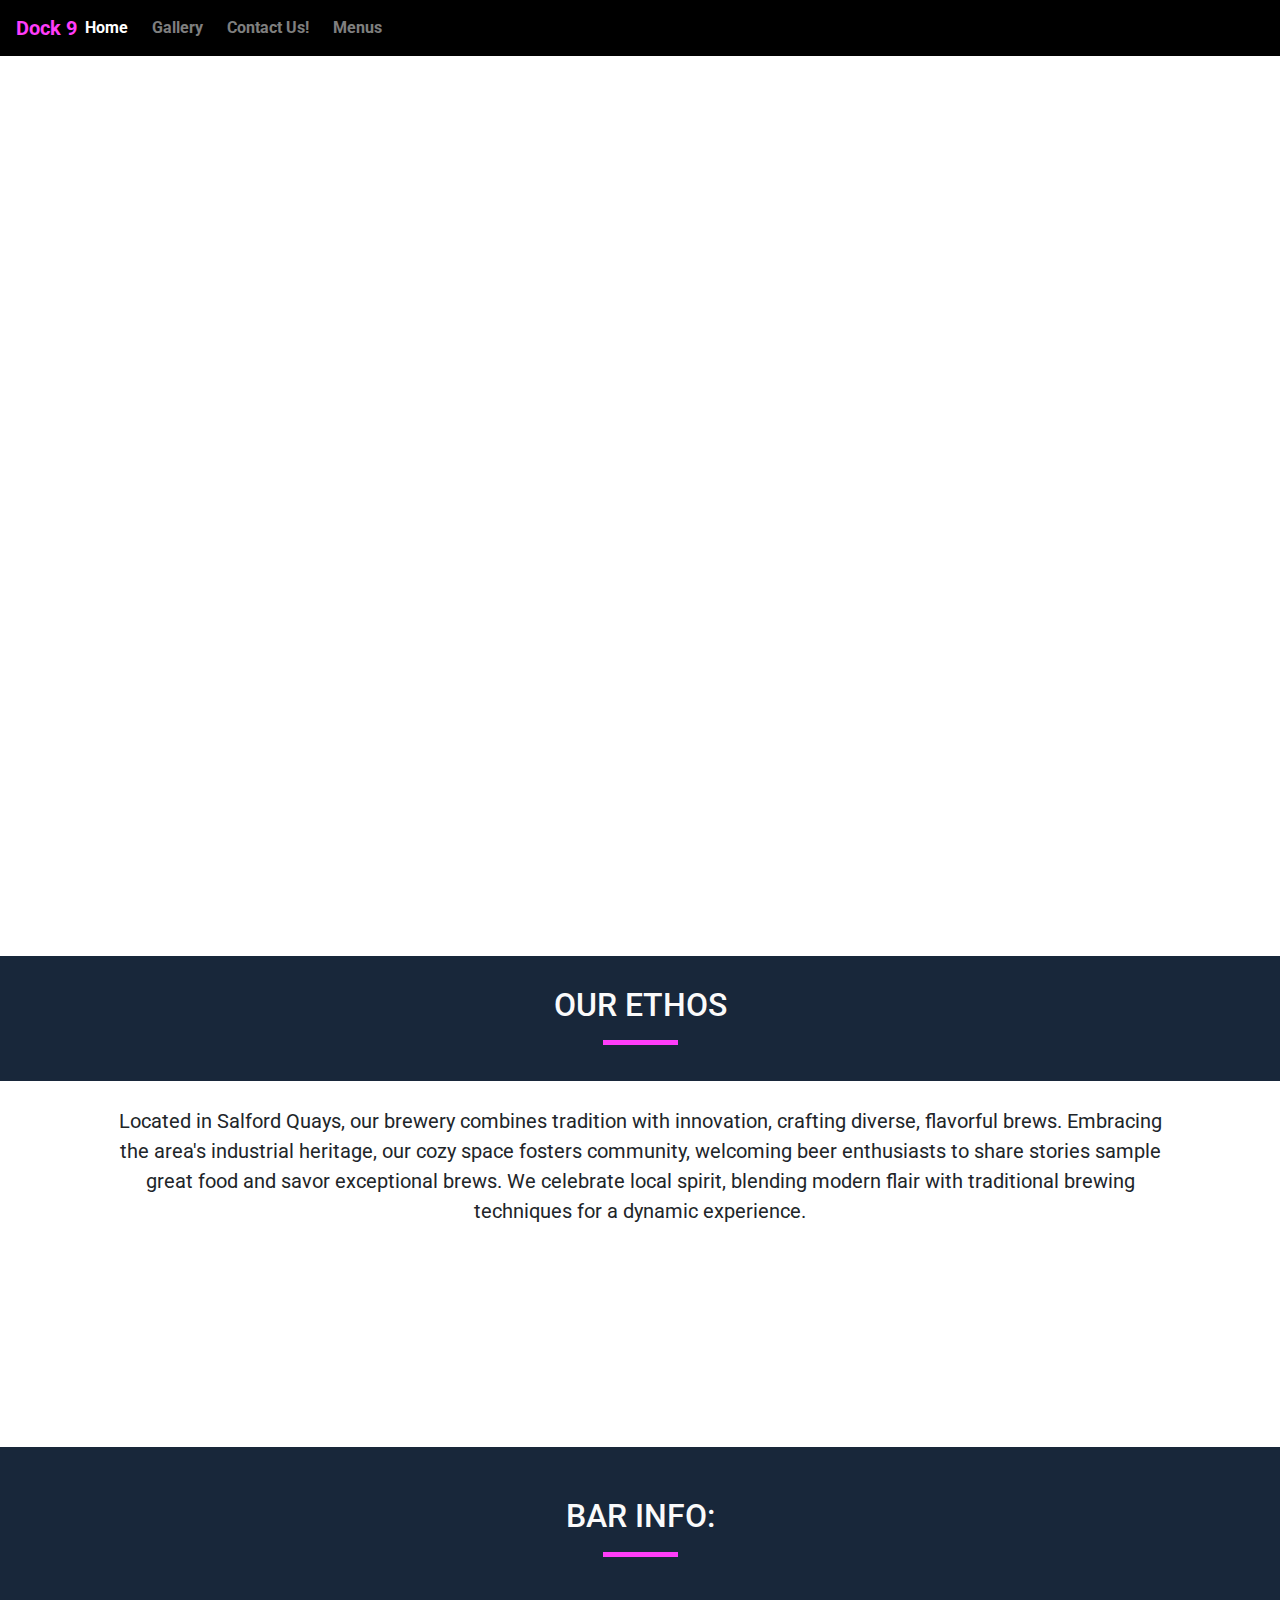
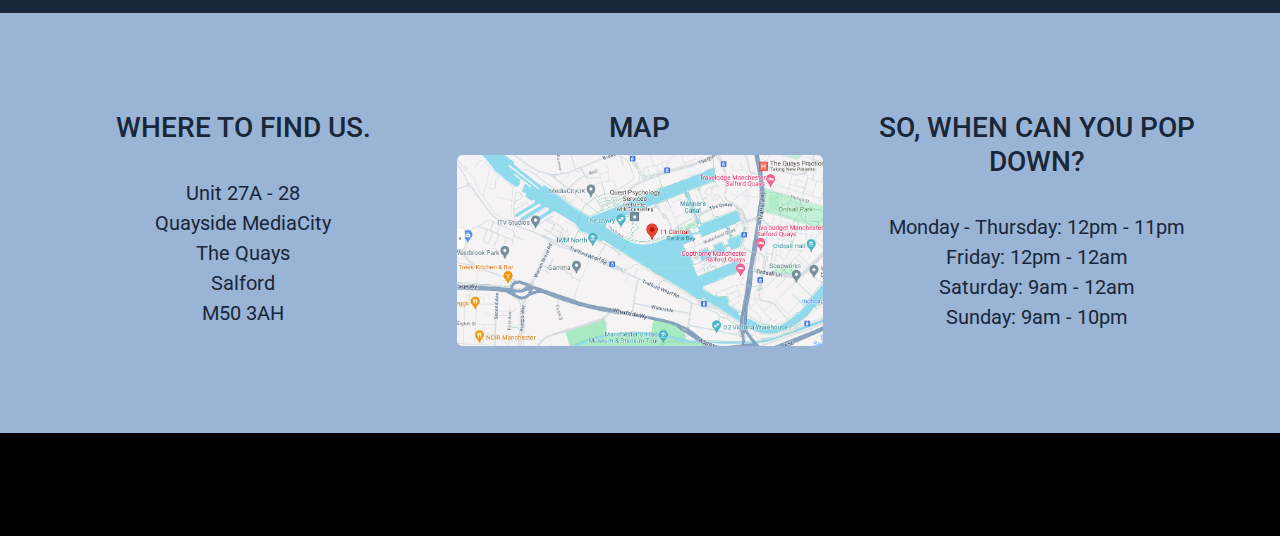
==== index.html @ 046474d9 "feat:edit navbar for better readability" ====
<!DOCTYPE html>
<html lang="en">

<head>
	<meta charset="UTF-8">
	<meta name="viewport" content="width=device-width,initial-scale=1">
	<title>Dock 9 Bar and Brewery</title>
	<link rel="stylesheet" href="https://maxcdn.bootstrapcdn.com/bootstrap/4.1.3/css/bootstrap.min.css">
	<link rel="stylesheet" href="https://use.fontawesome.com/releases/v5.6.1/css/all.css" integrity="sha384-gfdkjb5BdAXd+lj+gudLWI+BXq4IuLW5IT+brZEZsLFm++aCMlF1V92rMkPaX4PP" crossorigin="anonymous">
	<link href="https://fonts.googleapis.com/css?family=Roboto:400,700" rel="stylesheet">
	<link rel="stylesheet" href="assets/css/style.css" type="text/css">
</head>

<body>
<!-- Navigation Bar-->
	<nav class="navbar navbar-dark navbar-expand-sm">
		<a href="/" class="navbar-bar-name">Dock 9</a>
		<button class="navbar-toggler ml-auto" type="button" data-toggle="collapse" data-target="#navbarNavDropdown" aria-controls="navbarNavDropdown" aria-expanded="false" aria-label="Toggle navigation">
			<span class="navbar-toggler-icon"></span>
		</button>
		<div class="collapse navbar-collapse" id="navbarNavDropdown">
			<ul class="navbar-nav mr-auto">
				<li class="active nav-item mr-2">
					<a class="nav-link" href="/">Home</a>
				</li>
				<li class="nav-item mr-2">
					<a class="nav-link" href="/gallery.html">Gallery</a>
				</li>
				<li class="nav-item mr-2">
					<a class="nav-link" href="/contact.html">Contact Us!</a>
				</li>
				<li class="nav-item mr-2"><a class="nav-link" href="/menus.html">Menus</a>
				</li>
			</ul>
		</div>
	</nav>
	<!--Header-->
	<header>
		<section class="container-fluid name-tagline-container">
			<div class="row">
				<div class="col-12 my-5">
					<section class="name-tagline jumbotron">
						<h1 class="text-uppercase jumbotron-header">Dock 9</h1>
						<h2 class="lead jumbotron-tagline">Where Good Drinks and Good Times Collide</h2></section>
				</div>
			</div>
		</section>
	</header>
<!--Bar and brewery ethos text-->
	<main>
		<section class="ethos-container">
			<div class="container-wrapper--dark">
				<div class="container ethos-container content-container">
					<section id="ethos" class="ethos">
						<div class="row">
							<div class="col-12 page-header">
								<h2 class="text-uppercase">Our Ethos</h2>
								<hr class="block-divider block-divider--short">
							</div>
						</div>
					</section>
				</div>
			</div>
			<div class="container ethos-container-text">
				<div class="row">
					<div class="col-12">
						<p>Located in Salford Quays, our brewery combines tradition with innovation, crafting diverse, flavorful brews. Embracing the area's industrial heritage, our cozy space fosters community, welcoming beer enthusiasts to share stories sample great food and savor exceptional brews. We celebrate local spirit, blending modern flair with traditional brewing techniques for a dynamic experience.</p>
					</div>
				</div>
			</div>
		</section>
	<!--secondary image-->
		<section class="secondary-image-container">
			<div class="container-fluid secondary-image-container"></div>
		</section>
	<!--General info header-->
		<section class="general-info-container">
			<div class="container-wrapper--dark">
				<div class="barinfo-container">
					<section class="barinfo">
						<div class="row">
							<div class="col-12 page-header">
								<h2 class="text-uppercase">Bar Info:</h2>
								<hr class="block-divider block-divider--short">
							</div>
						</div>
					</section>
				</div>
			</div>
			<!--General info-->
			<div class="container-fluid container-wrapper--light">
				<div class="general-info-container">
					<div class="row">
						<!--How to find us-->
						<div class="col-12 col-md-6 col-lg-4 page-header">
							<div class="bar-info">
								<h3 class="text-uppercase"><i class="fas fa-map-signs"></i><br>Where to find us.</h3>
								<p class="address">Unit 27A - 28
									<br>Quayside MediaCity
									<br>The Quays
									<br>Salford
									<br>M50 3AH
                                </p>
							</div>
						</div>
					<!--Google map image-->
						<div class="col-12 col-md-6 col-lg-4 page-header">
							<div class="bar-info">
								<h3 class="text-uppercase"><i class="fas fa-map-marker-alt"></i><br>Map</h3>
								<div class="map-container" aria-label="Map of Salford Quays"><img src="assets/images/map.png" alt="A map of Salford Quays"></div>
							</div>
						</div>
					<!--opening times-->
						<div class="col-12 col-md-6 col-lg-4 page-header">
							<div class="bar-info">
								<h3 class="text-uppercase"><i class="fas fa-calendar-week"></i><br>So, when can you pop down?</h3>
								<p>Monday - Thursday: 12pm - 11pm
									<br>Friday: 12pm - 12am
									<br>Saturday: 9am - 12am
									<br>Sunday: 9am - 10pm
                                </p>
							</div>
						</div>
					</div>
				</div>
			</div>
		</section>
	</main>
	<footer class="container-fluid">
		<div class="row">
			<div class="col-sm-12">
				<ul class="list-inline social-links">
					<li class="list-inline-item"><a target="_blank" href="https://www.facebook.com/" aria-label="Facebook"><i class="fab fa-facebook social-link-icon" aria-hidden="true"></i> <span class="sr-only">Facebook</span></a></li>
					<li class="list-inline-item"><a target="_blank" href="https://twitter.com/" aria-label="Twitter"><i class="fab fa-twitter social-link-icon" aria-hidden="true"></i> <span class="sr-only">Twitter</span></a></li>
					<li class="list-inline-item"><a target="_blank" href="https://www.instagram.com/" aria-label="Instagram"><i class="fab fa-instagram social-link-icon" aria-hidden="true"></i> <span class="sr-only">Instagram</span></a></li>
				</ul>
			</div>
		</div>
	</footer>
	<script src="https://code.jquery.com/jquery-3.3.1.slim.min.js" integrity="sha384-q8i/X+965DzO0rT7abK41JStQIAqVgRVzpbzo5smXKp4YfRvH+8abtTE1Pi6jizo" crossorigin="anonymous"></script>
	<script src="https://cdnjs.cloudflare.com/ajax/libs/popper.js/1.14.3/umd/popper.min.js" integrity="sha384-ZMP7rVo3mIykV+2+9J3UJ46jBk0WLaUAdn689aCwoqbBJiSnjAK/l8WvCWPIPm49" crossorigin="anonymous"></script>
	<script src="https://stackpath.bootstrapcdn.com/bootstrap/4.1.3/js/bootstrap.min.js" integrity="sha384-ChfqqxuZUCnJSK3+MXmPNIyE6ZbWh2IMqE241rYiqJxyMiZ6OW/JmZQ5stwEULTy" crossorigin="anonymous"></script>
</body>
</html>
---- assets/css/style.css ----
/* General Styles *********************************/
body {
	font-family: 'Roboto', sans-serif;
	height: 100vh;
	width: 100%;
	margin: 0;
	padding: 0;
	overflow-x: hidden;
}

p {
	text-align: center;
	padding: 25px;
	font-size: 20px;
}

.btn {
	margin-top: 15px;
	margin-bottom: 20px;
	background-color: #18273A;
	color: #fafafa;
	border-color: #ff3df9;
}

.btn:hover {
	background-color: #fafafa;
	color: #18273A;
}

/* Container Wrappers */
.container-wrapper--light {
	background-color: #9AB4D5;
	color: #18273A;
	padding: 60px;
	width: 100%;
}

.container-wrapper--light i {
	color: #ff3df9;
}

.container-wrapper--dark {
	background-color: #18273A;
	color: #fafafa;
	width: 100%;
	padding-top: 20px;
	padding-bottom: 20px;
}

.container-wrapper--dark i {
	color: #ff3df9;
}

/*page headers*/
.page-header {
	margin-top: 5px;
	border-bottom: 0;
	text-align: center;
}

.page-header h2 {
	margin-top: 5px;
	border-bottom: 0;
}

.subpage-header {
	font-family: "Roboto", sans-serif;
	font-weight: 300;
}

.subpage-header i {
	color: #ff3df9;
	font-size: 35px;
	line-height: 35px;
	display: block;
}

/*block-divider*/
.block-divider {
	width: 75px;
	height: 5px;
	border: 0;
	background-color: #ff3df9;
}

/* Navbar */
.nav-container {
	margin-bottom: 20px;
}

.nav-container {
	position: absolute;
	top: 0;
	left: 0;
	padding-left: 0;
	padding-right: 0;
}

.navbar {
	margin-bottom: 0;
	border: 0;
	width: 100%;
	background-color: rgba(0, 0, 0);
	z-index: 1;
}

.navbar-bar-name {
	color: #ff3df9;
	font-weight: bolder;
	font-size: 20px;
}

.navbar .navbar-nav a {
	font-weight: bold;
	color: #fff;
	margin: o 10px;
}
/* review section */
.reviewer-image {
	height: 100px;
	width: 100px;
	border-radius: 50%;
}

.blockquote {
	font-style: italic;
}

.blockquote-footer {
	background-color: rgba(0, 0, 0);
	color: #9AB4D5;
}

/* Footer */
footer {
	background-color: rgba(0, 0, 0);
	padding: 20px 0;
	text-align: center;
	margin-top: auto;
}

.social-links {
	margin-top: 10px;
}

.social-links .list-inline-item {
	margin-right: 10px;
}

.social-links .list-inline-item:last-child {
	margin-right: 0;
}

.social-links a {
	display: inline-block;
	font-size: 36px;
	color: #ff3df9;
	margin-top: 15px;
	margin-bottom: 15px;
}

.social-links a:hover {
	color: #9AB4D5;
}

/* index.html **********************************************************/
.name-tagline-container {
	height: 100vh;
	background: url('../images/bar-main.jpg') no-repeat center center fixed;
	-webkit-background-size: cover;
	-moz-background-size: cover;
	-o-background-size: cover;
	background-size: cover;
	display: flex;
	align-items: center;
	justify-content: left;
}

.secondary-image-container {
	height: 20vh;
	background: url('../images/bar-taps.jpg') no-repeat bottom right fixed;
	-webkit-background-size: cover;
	-moz-background-size: cover;
	-o-background-size: cover;
	background-size: cover;
	display: flex;
	align-items: center;
	justify-content: center;
	position: relative;
}
/*jumbotron*/
.jumbotron {
	margin-top: 200px;
	background-color: transparent;
}

.jumbotron-header {
	color: white;
	font-weight: bold;
	font-size: xx-large;
	margin-bottom: 50px;
}

.jumbotron-tagline {
	color: white;
	font-weight: bold;
	font-size: x-large;
	margin-bottom: 20px;
}
/*barinfo*/
.barinfo {
	padding: 20px;
}

.map-container {
	position: relative;
	overflow: hidden;
	border-radius: 5px;
	margin-top: 10px;
	margin-bottom: 10px
}

.map-container img {
	width: 100%;
	height: auto;
	display: block;
	border-radius: inherit;
}

/* Gallery Page ****************************************************/
.carousel-container {
	max-width: 100%;
	margin: 0 auto;
	display: flex;
	justify-content: center;
}

.carousel-inner {
	width: 100%;
}

.carousel-item {
	height: 300px;
}

.carousel-item img {
	object-fit: cover;
	width: 100%;
	height: 100%;
}

.carousel-indicators {
	position: absolute;
	bottom: 10px;
	left: 0;
	right: 0;
	text-align: center;
}

.carousel-indicators li {
	display: inline-block;
	width: 10px;
	height: 10px;
	margin: 0 5px;
	border-radius: 50%;
	background-color: #fff;
}

.carousel-indicators .active {
	background-color: #000;
}

@media screen and (max-width: 768px) {
	.carousel-inner {
		max-height: none;
	}
}

/*contact Page****************************************************/
@media screen and (min-width: 768px) {
	.contact-heading .col-lg-4 {
		flex: 0 0 33.33%;
		max-width: 33.33%;
		margin: 0 auto;
	}
}

.center-form {
	padding-top: 10px;
	margin: 0 auto;
	max-width: 80%;
}

.center-form {
	text-align: center;
}

.form-control {
	width: 100%;
	margin-bottom: 20px;
	padding: 10px;
	border: 1px solid #ff3df9;
	border-radius: 5px;
}

textarea.form-control {
	resize: vertical;
}
/* Menus Page ***********************************************/
.menus-section {
	background-color: #9AB4D5;
	padding: 50px 0;
}

.menu-card {
	margin-bottom: 20px;
	text-align: center;
}

.card {
	width: 100%;
	height: 100%;
}

.card-img-top {
	width: 100%;
	height: auto;
}

.card-body {
	font-family: 'Roboto', sans-serif;
	padding: 20px;
}

.card-title {
	color: black;
	font-weight: bold;
}

.card-text {
	color: #1D3833;
}

.btn-menu {
	background-color: #18273A;
	border-color: #ff3df9;
	border-width: medium;
	color: antiquewhite;
}

.btn-menu:hover {
	background-color: #9AB4D5;
	border-color: #ff3df9;
	border-width: medium;
	color: #18273A;
}
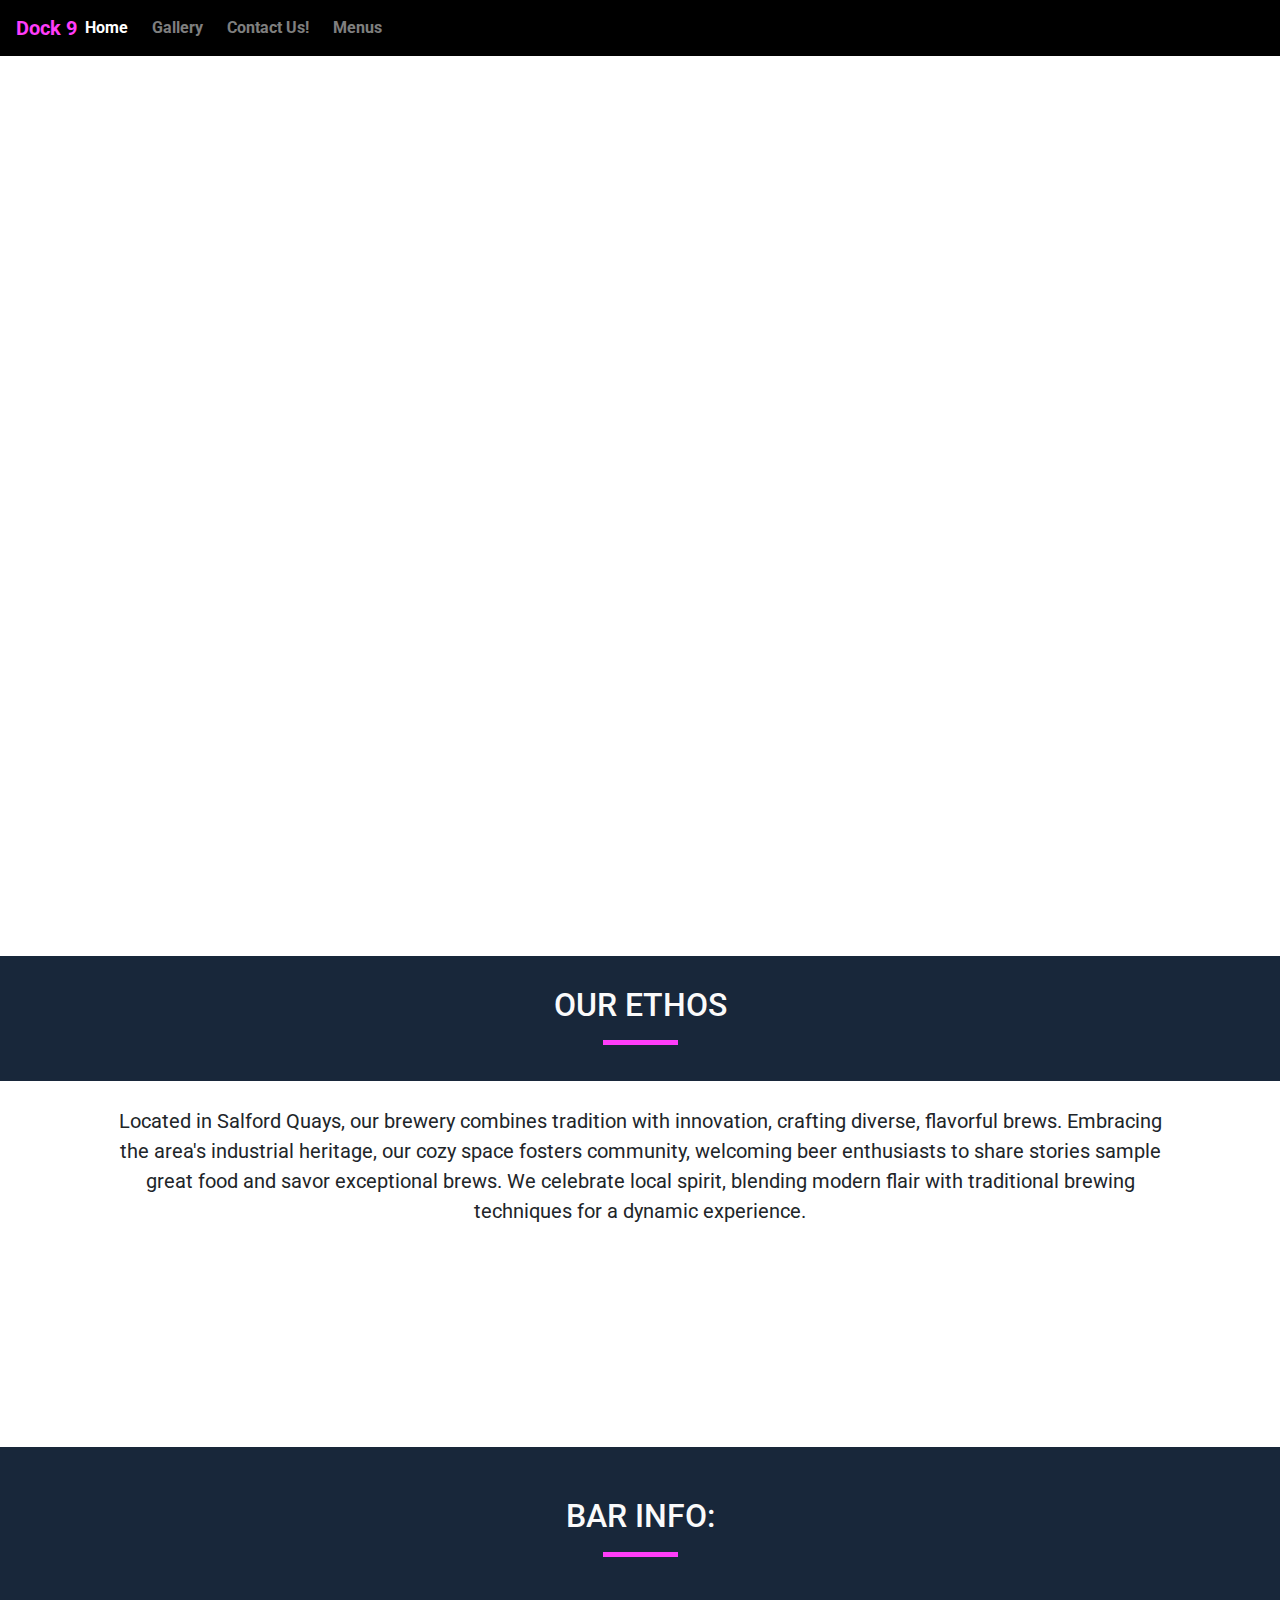
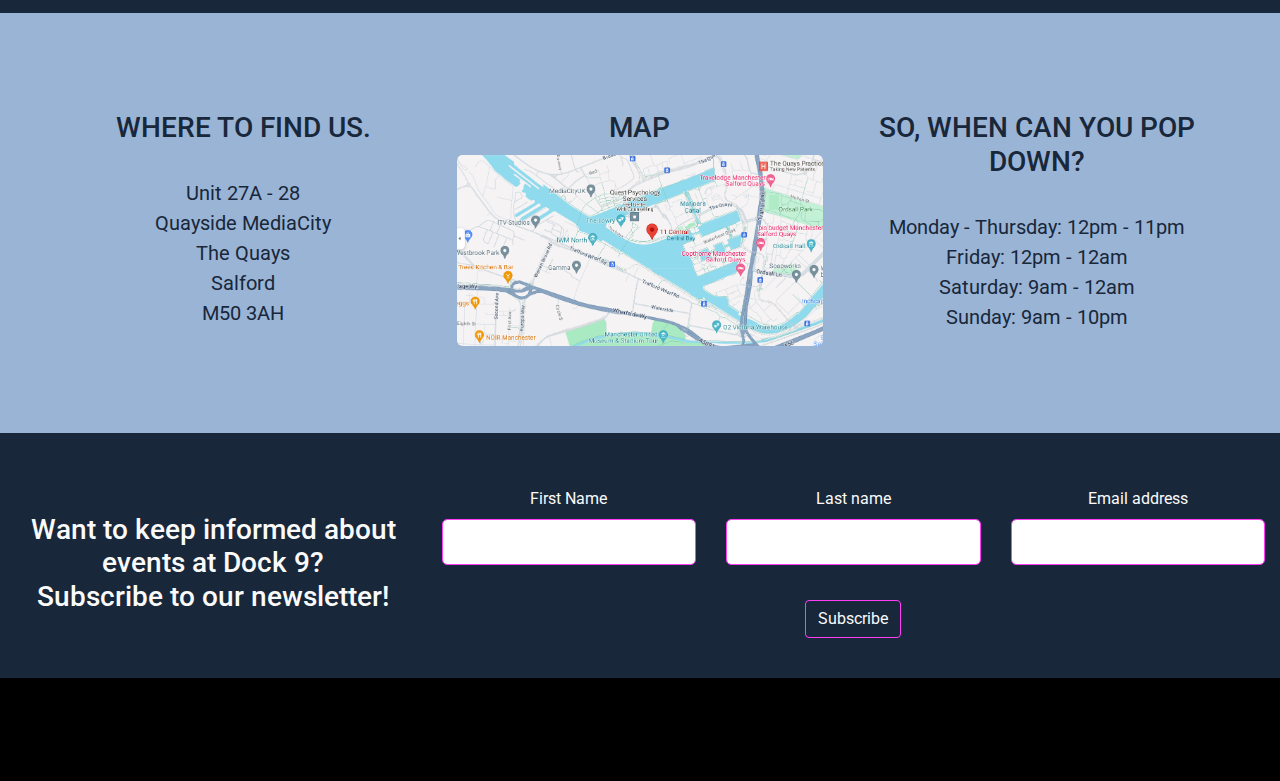
==== commit 0d19be1a: "feat:edit for readability" ====
--- a/index.html
+++ b/index.html
@@ -6,30 +6,43 @@
 	<meta name="viewport" content="width=device-width,initial-scale=1">
 	<title>Dock 9 Bar and Brewery</title>
 	<link rel="stylesheet" href="https://maxcdn.bootstrapcdn.com/bootstrap/4.1.3/css/bootstrap.min.css">
-	<link rel="stylesheet" href="https://use.fontawesome.com/releases/v5.6.1/css/all.css" integrity="sha384-gfdkjb5BdAXd+lj+gudLWI+BXq4IuLW5IT+brZEZsLFm++aCMlF1V92rMkPaX4PP" crossorigin="anonymous">
+	<link rel="stylesheet" href="https://use.fontawesome.com/releases/v5.6.1/css/all.css"
+		integrity="sha384-gfdkjb5BdAXd+lj+gudLWI+BXq4IuLW5IT+brZEZsLFm++aCMlF1V92rMkPaX4PP" crossorigin="anonymous">
 	<link href="https://fonts.googleapis.com/css?family=Roboto:400,700" rel="stylesheet">
 	<link rel="stylesheet" href="assets/css/style.css" type="text/css">
 </head>
 
 <body>
-<!-- Navigation Bar-->
+	<!-- Navigation Bar-->
 	<nav class="navbar navbar-dark navbar-expand-sm">
-		<a href="/" class="navbar-bar-name">Dock 9</a>
-		<button class="navbar-toggler ml-auto" type="button" data-toggle="collapse" data-target="#navbarNavDropdown" aria-controls="navbarNavDropdown" aria-expanded="false" aria-label="Toggle navigation">
+		<a href="/" class="navbar-bar-name">
+			Dock 9
+		</a>
+		<button class="navbar-toggler ml-auto" type="button" data-toggle="collapse" data-target="#navbarNavDropdown"
+			aria-controls="navbarNavDropdown" aria-expanded="false" aria-label="Toggle navigation">
 			<span class="navbar-toggler-icon"></span>
 		</button>
 		<div class="collapse navbar-collapse" id="navbarNavDropdown">
 			<ul class="navbar-nav mr-auto">
 				<li class="active nav-item mr-2">
-					<a class="nav-link" href="/">Home</a>
+					<a class="nav-link" href="/">
+						Home
+					</a>
 				</li>
 				<li class="nav-item mr-2">
-					<a class="nav-link" href="/gallery.html">Gallery</a>
+					<a class="nav-link" href="/gallery.html">
+						Gallery
+					</a>
 				</li>
 				<li class="nav-item mr-2">
-					<a class="nav-link" href="/contact.html">Contact Us!</a>
-				</li>
-				<li class="nav-item mr-2"><a class="nav-link" href="/menus.html">Menus</a>
+					<a class="nav-link" href="/contact.html">
+						Contact Us!
+					</a>
+				</li>
+				<li class="nav-item mr-2">
+					<a class="nav-link" href="/menus.html">
+						Menus
+					</a>
 				</li>
 			</ul>
 		</div>
@@ -40,13 +53,18 @@
 			<div class="row">
 				<div class="col-12 my-5">
 					<section class="name-tagline jumbotron">
-						<h1 class="text-uppercase jumbotron-header">Dock 9</h1>
-						<h2 class="lead jumbotron-tagline">Where Good Drinks and Good Times Collide</h2></section>
+						<h1 class="text-uppercase jumbotron-header">
+							Dock 9
+						</h1>
+						<h2 class="lead jumbotron-tagline">
+							Where Good Drinks and Good Times Collide
+						</h2>
+					</section>
 				</div>
 			</div>
 		</section>
 	</header>
-<!--Bar and brewery ethos text-->
+	<!--Bar and brewery ethos text-->
 	<main>
 		<section class="ethos-container">
 			<div class="container-wrapper--dark">
@@ -54,7 +72,9 @@
 					<section id="ethos" class="ethos">
 						<div class="row">
 							<div class="col-12 page-header">
-								<h2 class="text-uppercase">Our Ethos</h2>
+								<h2 class="text-uppercase">
+									Our Ethos
+								</h2>
 								<hr class="block-divider block-divider--short">
 							</div>
 						</div>
@@ -64,23 +84,31 @@
 			<div class="container ethos-container-text">
 				<div class="row">
 					<div class="col-12">
-						<p>Located in Salford Quays, our brewery combines tradition with innovation, crafting diverse, flavorful brews. Embracing the area's industrial heritage, our cozy space fosters community, welcoming beer enthusiasts to share stories sample great food and savor exceptional brews. We celebrate local spirit, blending modern flair with traditional brewing techniques for a dynamic experience.</p>
+						<p>
+							Located in Salford Quays, our brewery combines tradition with innovation, crafting diverse,
+							flavorful brews. Embracing the area's industrial heritage, our cozy space fosters community,
+							welcoming beer enthusiasts to share stories sample great food and savor exceptional brews.
+							We celebrate local spirit, blending modern flair with traditional brewing techniques for a
+							dynamic experience.
+						</p>
 					</div>
 				</div>
 			</div>
 		</section>
-	<!--secondary image-->
+		<!--secondary image-->
 		<section class="secondary-image-container">
 			<div class="container-fluid secondary-image-container"></div>
 		</section>
-	<!--General info header-->
+		<!--General info header-->
 		<section class="general-info-container">
 			<div class="container-wrapper--dark">
 				<div class="barinfo-container">
 					<section class="barinfo">
 						<div class="row">
 							<div class="col-12 page-header">
-								<h2 class="text-uppercase">Bar Info:</h2>
+								<h2 class="text-uppercase">
+									Bar Info:
+								</h2>
 								<hr class="block-divider block-divider--short">
 							</div>
 						</div>
@@ -94,51 +122,134 @@
 						<!--How to find us-->
 						<div class="col-12 col-md-6 col-lg-4 page-header">
 							<div class="bar-info">
-								<h3 class="text-uppercase"><i class="fas fa-map-signs"></i><br>Where to find us.</h3>
+								<h3 class="text-uppercase">
+									<i class="fas fa-map-signs"></i>
+									<br>Where to find us.
+								</h3>
 								<p class="address">Unit 27A - 28
 									<br>Quayside MediaCity
 									<br>The Quays
 									<br>Salford
 									<br>M50 3AH
-                                </p>
-							</div>
-						</div>
-					<!--Google map image-->
+								</p>
+							</div>
+						</div>
+						<!--Google map image-->
 						<div class="col-12 col-md-6 col-lg-4 page-header">
 							<div class="bar-info">
-								<h3 class="text-uppercase"><i class="fas fa-map-marker-alt"></i><br>Map</h3>
-								<div class="map-container" aria-label="Map of Salford Quays"><img src="assets/images/map.png" alt="A map of Salford Quays"></div>
-							</div>
-						</div>
-					<!--opening times-->
+								<h3 class="text-uppercase">
+									<i class="fas fa-map-marker-alt"></i>
+									<br>Map
+								</h3>
+								<div class="map-container" aria-label="Map of Salford Quays"><img
+										src="assets/images/map.png" alt="A map of Salford Quays"></div>
+							</div>
+						</div>
+						<!-- Opening times -->
 						<div class="col-12 col-md-6 col-lg-4 page-header">
 							<div class="bar-info">
-								<h3 class="text-uppercase"><i class="fas fa-calendar-week"></i><br>So, when can you pop down?</h3>
+								<h3 class="text-uppercase">
+									<i class="fas fa-calendar-week"></i>
+									<br>So, when can you pop down?
+								</h3>
 								<p>Monday - Thursday: 12pm - 11pm
 									<br>Friday: 12pm - 12am
 									<br>Saturday: 9am - 12am
 									<br>Sunday: 9am - 10pm
-                                </p>
+								</p>
 							</div>
 						</div>
 					</div>
 				</div>
 			</div>
 		</section>
+		<!--subscription header-->
+		<section class="contact-form">
+			<div class="container-fluid container-wrapper--dark">
+				<div class="form-container">
+					<div class="row mt-4">
+						<div class="contact-heading col-12 col-lg-4 d-flex align-items-center">
+							<h3 class="uppercase text-center mx-auto">
+								Want to keep informed about events at Dock 9?
+								<br>Subscribe to our newsletter!
+							</h3>
+						</div>
+						<!--subscription main body FORM-->
+						<div class="center-form col-12 col-lg-8">
+							<form class="row g-3" name="contact" method="POST"
+								action="https://formdump.codeinstitute.net/" target="_blank">
+								<div class="col-12 col-lg-4">
+									<label for="firstName" class="form-label">
+										First Name
+									</label>
+									<input type="text" name="first-name" class="form-control" id="firstName" required>
+								</div>
+								<div class="col-12 col-lg-4">
+									<label for="lastName" class="form-label">
+										Last name
+									</label>
+									<input type="text" name="last-name" class="form-control" id="lastName" required>
+								</div>
+								<div class="col-12 col-lg-4">
+									<label for="email" class="form-label">
+										Email address
+									</label>
+									<input type="email" name="email" class="form-control" id="email" required>
+								</div>
+								<div class="col-12">
+									<button type="submit" class="btn btn-ft-brand">
+										Subscribe
+									</button>
+								</div>
+							</form>
+						</div>
+					</div>
+				</div>
+			</div>
+		</section>
 	</main>
+	<!-- footer -->
 	<footer class="container-fluid">
 		<div class="row">
 			<div class="col-sm-12">
 				<ul class="list-inline social-links">
-					<li class="list-inline-item"><a target="_blank" href="https://www.facebook.com/" aria-label="Facebook"><i class="fab fa-facebook social-link-icon" aria-hidden="true"></i> <span class="sr-only">Facebook</span></a></li>
-					<li class="list-inline-item"><a target="_blank" href="https://twitter.com/" aria-label="Twitter"><i class="fab fa-twitter social-link-icon" aria-hidden="true"></i> <span class="sr-only">Twitter</span></a></li>
-					<li class="list-inline-item"><a target="_blank" href="https://www.instagram.com/" aria-label="Instagram"><i class="fab fa-instagram social-link-icon" aria-hidden="true"></i> <span class="sr-only">Instagram</span></a></li>
+					<li class="list-inline-item">
+						<a target="_blank" href="https://www.facebook.com/" aria-label="Facebook">
+							<i class="fab fa-facebook social-link-icon" aria-hidden="true"></i>
+							<span class="sr-only">
+								Facebook
+							</span>
+						</a>
+					</li>
+					<li class="list-inline-item">
+						<a target="_blank" href="https://twitter.com/" aria-label="Twitter">
+							<i class="fab fa-twitter social-link-icon" aria-hidden="true"></i>
+							<span class="sr-only">
+								Twitter
+							</span>
+						</a>
+					</li>
+					<li class="list-inline-item">
+						<a target="_blank" href="https://www.instagram.com/" aria-label="Instagram">
+							<i class="fab fa-instagram social-link-icon" aria-hidden="true"></i>
+							<span class="sr-only">
+								Instagram
+							</span>
+						</a>
+					</li>
 				</ul>
 			</div>
 		</div>
 	</footer>
-	<script src="https://code.jquery.com/jquery-3.3.1.slim.min.js" integrity="sha384-q8i/X+965DzO0rT7abK41JStQIAqVgRVzpbzo5smXKp4YfRvH+8abtTE1Pi6jizo" crossorigin="anonymous"></script>
-	<script src="https://cdnjs.cloudflare.com/ajax/libs/popper.js/1.14.3/umd/popper.min.js" integrity="sha384-ZMP7rVo3mIykV+2+9J3UJ46jBk0WLaUAdn689aCwoqbBJiSnjAK/l8WvCWPIPm49" crossorigin="anonymous"></script>
-	<script src="https://stackpath.bootstrapcdn.com/bootstrap/4.1.3/js/bootstrap.min.js" integrity="sha384-ChfqqxuZUCnJSK3+MXmPNIyE6ZbWh2IMqE241rYiqJxyMiZ6OW/JmZQ5stwEULTy" crossorigin="anonymous"></script>
+	<script src="https://code.jquery.com/jquery-3.3.1.slim.min.js"
+		integrity="sha384-q8i/X+965DzO0rT7abK41JStQIAqVgRVzpbzo5smXKp4YfRvH+8abtTE1Pi6jizo"
+		crossorigin="anonymous"></script>
+	<script src="https://cdnjs.cloudflare.com/ajax/libs/popper.js/1.14.3/umd/popper.min.js"
+		integrity="sha384-ZMP7rVo3mIykV+2+9J3UJ46jBk0WLaUAdn689aCwoqbBJiSnjAK/l8WvCWPIPm49"
+		crossorigin="anonymous"></script>
+	<script src="https://stackpath.bootstrapcdn.com/bootstrap/4.1.3/js/bootstrap.min.js"
+		integrity="sha384-ChfqqxuZUCnJSK3+MXmPNIyE6ZbWh2IMqE241rYiqJxyMiZ6OW/JmZQ5stwEULTy"
+		crossorigin="anonymous"></script>
 </body>
+
 </html>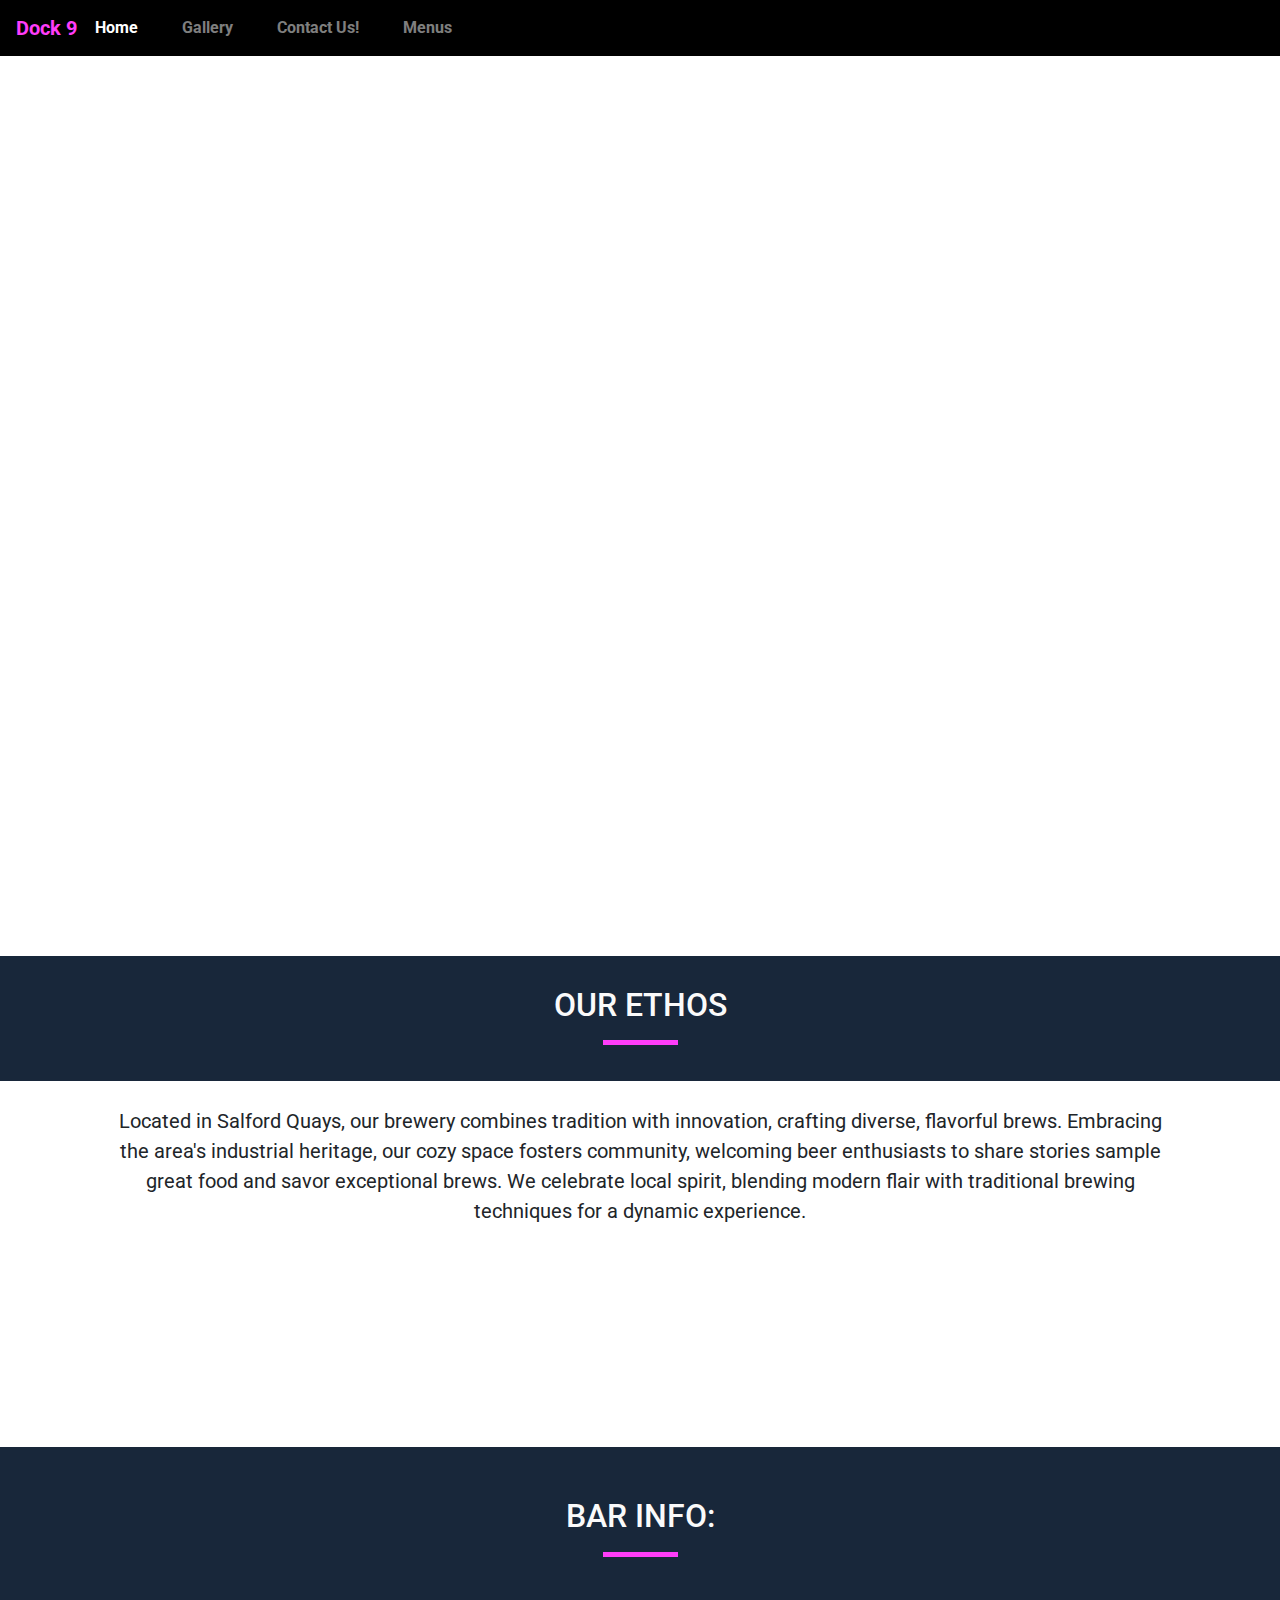
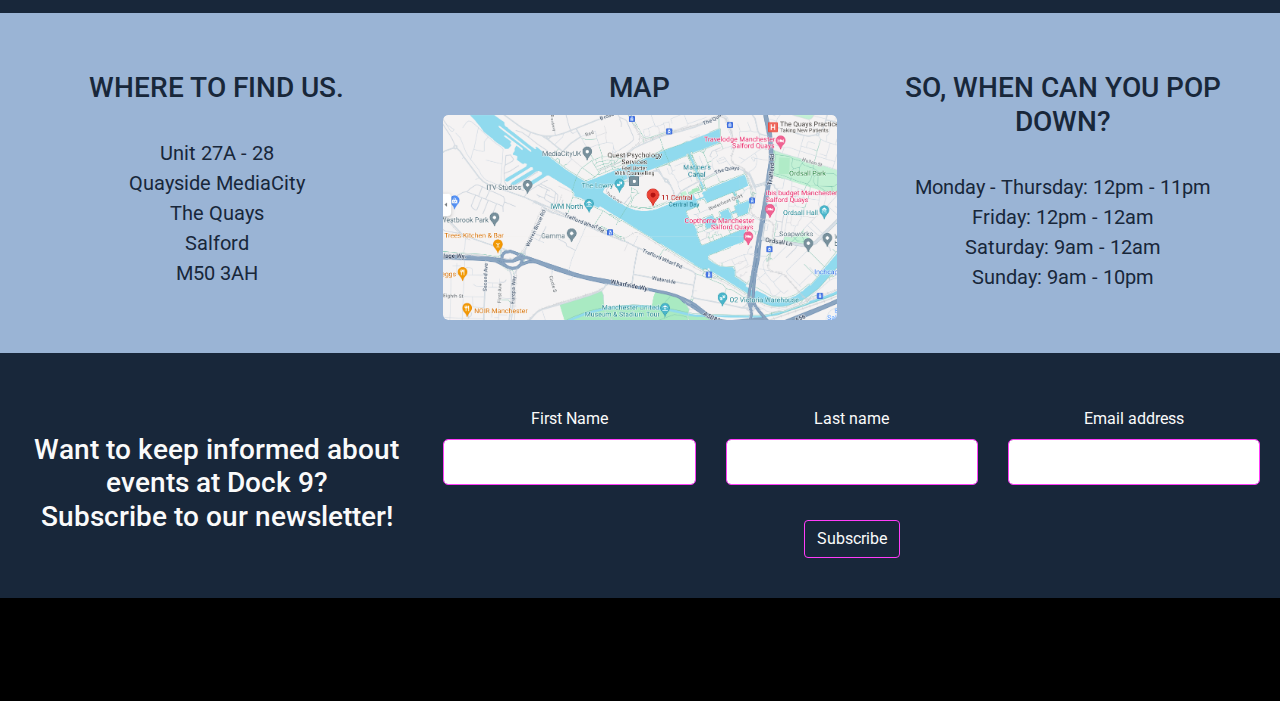
==== commit aced52d3: "feat: fix navbar links after deployment testing" ====
--- a/index.html
+++ b/index.html
@@ -30,17 +30,17 @@
 					</a>
 				</li>
 				<li class="nav-item mr-2">
-					<a class="nav-link" href="/gallery.html">
+					<a class="nav-link" href="gallery.html">
 						Gallery
 					</a>
 				</li>
 				<li class="nav-item mr-2">
-					<a class="nav-link" href="/contact.html">
+					<a class="nav-link" href="contact.html">
 						Contact Us!
 					</a>
 				</li>
 				<li class="nav-item mr-2">
-					<a class="nav-link" href="/menus.html">
+					<a class="nav-link" href="menus.html">
 						Menus
 					</a>
 				</li>
--- a/assets/css/style.css
+++ b/assets/css/style.css
@@ -1,11 +1,15 @@
 /* General Styles *********************************/
 body {
 	font-family: 'Roboto', sans-serif;
-	height: 100vh;
 	width: 100%;
 	margin: 0;
 	padding: 0;
 	overflow-x: hidden;
+}
+
+body>footer {
+	position: sticky;
+	top: 100vh;
 }
 
 p {
@@ -31,8 +35,9 @@
 .container-wrapper--light {
 	background-color: #9AB4D5;
 	color: #18273A;
-	padding: 60px;
-	width: 100%;
+	padding: 20px;
+	width: 100%;
+	margin: 0;
 }
 
 .container-wrapper--light i {
@@ -43,8 +48,8 @@
 	background-color: #18273A;
 	color: #fafafa;
 	width: 100%;
-	padding-top: 20px;
-	padding-bottom: 20px;
+	padding: 20px;
+	margin: 0;
 }
 
 .container-wrapper--dark i {
@@ -113,8 +118,9 @@
 .navbar .navbar-nav a {
 	font-weight: bold;
 	color: #fff;
-	margin: o 10px;
-}
+	margin: 0 10px;
+}
+
 /* review section */
 .reviewer-image {
 	height: 100px;
@@ -131,6 +137,14 @@
 	color: #9AB4D5;
 }
 
+/* Subscription */
+.container-subscribe {
+	margin: 0;
+	padding: 0;
+	width: 100%;
+	background-color: #18273A;
+}
+
 /* Footer */
 footer {
 	background-color: rgba(0, 0, 0);
@@ -164,6 +178,7 @@
 }
 
 /* index.html **********************************************************/
+
 .name-tagline-container {
 	height: 100vh;
 	background: url('../images/bar-main.jpg') no-repeat center center fixed;
@@ -188,6 +203,7 @@
 	justify-content: center;
 	position: relative;
 }
+
 /*jumbotron*/
 .jumbotron {
 	margin-top: 200px;
@@ -207,6 +223,7 @@
 	font-size: x-large;
 	margin-bottom: 20px;
 }
+
 /*barinfo*/
 .barinfo {
 	padding: 20px;
@@ -228,6 +245,7 @@
 }
 
 /* Gallery Page ****************************************************/
+
 .carousel-container {
 	max-width: 100%;
 	margin: 0 auto;
@@ -277,6 +295,7 @@
 }
 
 /*contact Page****************************************************/
+
 @media screen and (min-width: 768px) {
 	.contact-heading .col-lg-4 {
 		flex: 0 0 33.33%;
@@ -306,7 +325,9 @@
 textarea.form-control {
 	resize: vertical;
 }
+
 /* Menus Page ***********************************************/
+
 .menus-section {
 	background-color: #9AB4D5;
 	padding: 50px 0;
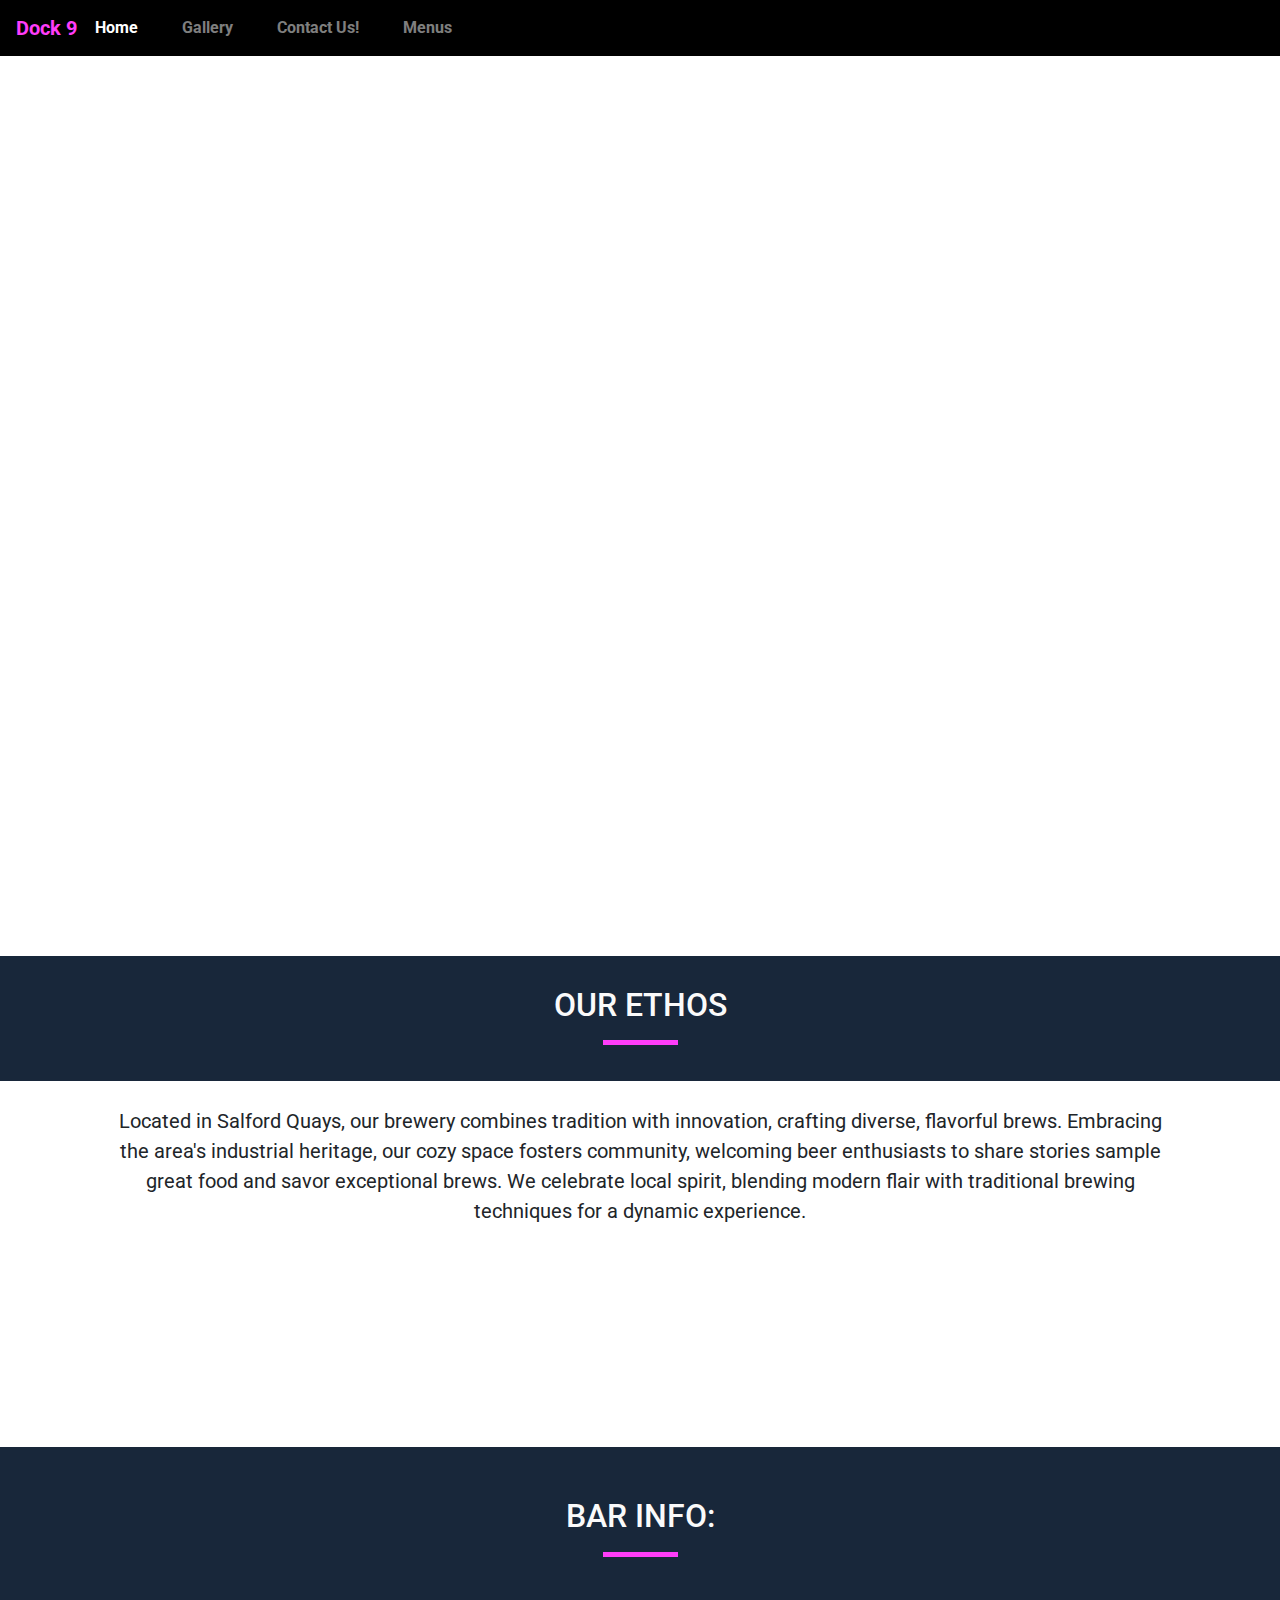
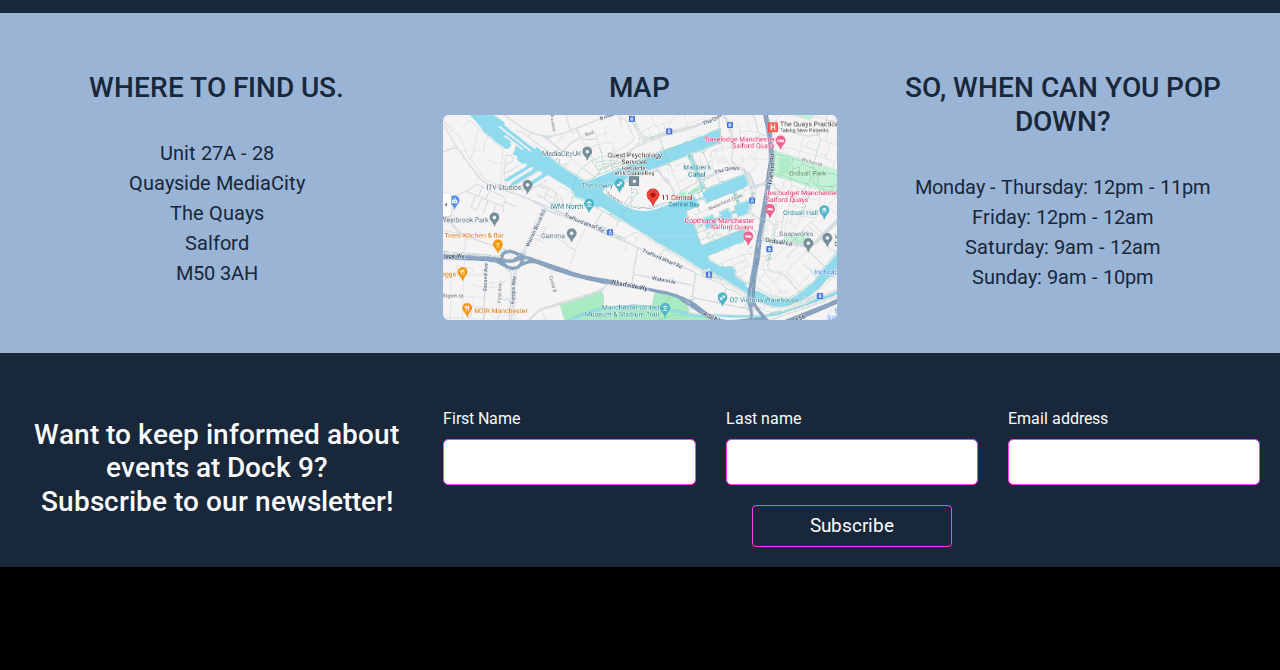
==== commit 44344649: "feat:edit comments to be more consistent and aid code readability" ====
--- a/index.html
+++ b/index.html
@@ -13,9 +13,9 @@
 </head>
 
 <body>
-	<!-- Navigation Bar-->
+	<!-- navigation bar-->
 	<nav class="navbar navbar-dark navbar-expand-sm">
-		<a href="/" class="navbar-bar-name">
+		<a href="index.html" class="navbar-bar-name">
 			Dock 9
 		</a>
 		<button class="navbar-toggler ml-auto" type="button" data-toggle="collapse" data-target="#navbarNavDropdown"
@@ -25,7 +25,7 @@
 		<div class="collapse navbar-collapse" id="navbarNavDropdown">
 			<ul class="navbar-nav mr-auto">
 				<li class="active nav-item mr-2">
-					<a class="nav-link" href="/">
+					<a class="nav-link" href="index.html">
 						Home
 					</a>
 				</li>
@@ -47,8 +47,9 @@
 			</ul>
 		</div>
 	</nav>
-	<!--Header-->
+	<!--header-->
 	<header>
+	<!--background image-->
 		<section class="container-fluid name-tagline-container">
 			<div class="row">
 				<div class="col-12 my-5">
@@ -64,7 +65,7 @@
 			</div>
 		</section>
 	</header>
-	<!--Bar and brewery ethos text-->
+	<!--bar and brewery ethos text-->
 	<main>
 		<section class="ethos-container">
 			<div class="container-wrapper--dark">
@@ -97,9 +98,11 @@
 		</section>
 		<!--secondary image-->
 		<section class="secondary-image-container">
-			<div class="container-fluid secondary-image-container"></div>
-		</section>
-		<!--General info header-->
+			<div class="container-fluid secondary-image-container">
+				<!--background image-->
+			</div>
+		</section>
+		<!--general info header-->
 		<section class="general-info-container">
 			<div class="container-wrapper--dark">
 				<div class="barinfo-container">
@@ -115,11 +118,11 @@
 					</section>
 				</div>
 			</div>
-			<!--General info-->
+			<!--general info-->
 			<div class="container-fluid container-wrapper--light">
 				<div class="general-info-container">
 					<div class="row">
-						<!--How to find us-->
+						<!--how to find us-->
 						<div class="col-12 col-md-6 col-lg-4 page-header">
 							<div class="bar-info">
 								<h3 class="text-uppercase">
@@ -134,7 +137,7 @@
 								</p>
 							</div>
 						</div>
-						<!--Google map image-->
+						<!--google map image-->
 						<div class="col-12 col-md-6 col-lg-4 page-header">
 							<div class="bar-info">
 								<h3 class="text-uppercase">
@@ -145,7 +148,7 @@
 										src="assets/images/map.png" alt="A map of Salford Quays"></div>
 							</div>
 						</div>
-						<!-- Opening times -->
+						<!-- opening times -->
 						<div class="col-12 col-md-6 col-lg-4 page-header">
 							<div class="bar-info">
 								<h3 class="text-uppercase">
--- a/assets/css/style.css
+++ b/assets/css/style.css
@@ -1,4 +1,4 @@
-/* General Styles *********************************/
+/**************general styles ********************/
 body {
 	font-family: 'Roboto', sans-serif;
 	width: 100%;
@@ -31,7 +31,7 @@
 	color: #18273A;
 }
 
-/* Container Wrappers */
+/* container wrappers */
 .container-wrapper--light {
 	background-color: #9AB4D5;
 	color: #18273A;
@@ -80,7 +80,7 @@
 	display: block;
 }
 
-/*block-divider*/
+/*block divider*/
 .block-divider {
 	width: 75px;
 	height: 5px;
@@ -88,7 +88,7 @@
 	background-color: #ff3df9;
 }
 
-/* Navbar */
+/* navbar */
 .nav-container {
 	margin-bottom: 20px;
 }
@@ -126,6 +126,7 @@
 	height: 100px;
 	width: 100px;
 	border-radius: 50%;
+	object-fit: cover;
 }
 
 .blockquote {
@@ -137,15 +138,31 @@
 	color: #9AB4D5;
 }
 
-/* Subscription */
+/* subscription */
 .container-subscribe {
 	margin: 0;
 	padding: 0;
 	width: 100%;
 	background-color: #18273A;
 }
-
-/* Footer */
+/*form*/
+.center-form {
+	padding-top: 10px;
+	margin: 0 auto;
+	max-width: 80%;
+}
+
+.form-label{
+	text-align: left;
+}
+.btn-ft-brand{
+	display: block;
+	margin: 0 auto;
+	width: 200px;
+	font-size: 1.2em;
+}
+
+/* footer */
 footer {
 	background-color: rgba(0, 0, 0);
 	padding: 20px 0;
@@ -158,7 +175,7 @@
 }
 
 .social-links .list-inline-item {
-	margin-right: 10px;
+	margin-right: 30px;
 }
 
 .social-links .list-inline-item:last-child {
@@ -177,8 +194,9 @@
 	color: #9AB4D5;
 }
 
-/* index.html **********************************************************/
-
+/**********************index.html *************************************/
+
+/*background images*/
 .name-tagline-container {
 	height: 100vh;
 	background: url('../images/bar-main.jpg') no-repeat center center fixed;
@@ -244,7 +262,7 @@
 	border-radius: inherit;
 }
 
-/* Gallery Page ****************************************************/
+/**********************Gallery Page********************************************/
 
 .carousel-container {
 	max-width: 100%;
@@ -294,7 +312,7 @@
 	}
 }
 
-/*contact Page****************************************************/
+/************************contact Page**************************/
 
 @media screen and (min-width: 768px) {
 	.contact-heading .col-lg-4 {
@@ -304,16 +322,6 @@
 	}
 }
 
-.center-form {
-	padding-top: 10px;
-	margin: 0 auto;
-	max-width: 80%;
-}
-
-.center-form {
-	text-align: center;
-}
-
 .form-control {
 	width: 100%;
 	margin-bottom: 20px;
@@ -326,7 +334,7 @@
 	resize: vertical;
 }
 
-/* Menus Page ***********************************************/
+/**********************menus page*************************/
 
 .menus-section {
 	background-color: #9AB4D5;
